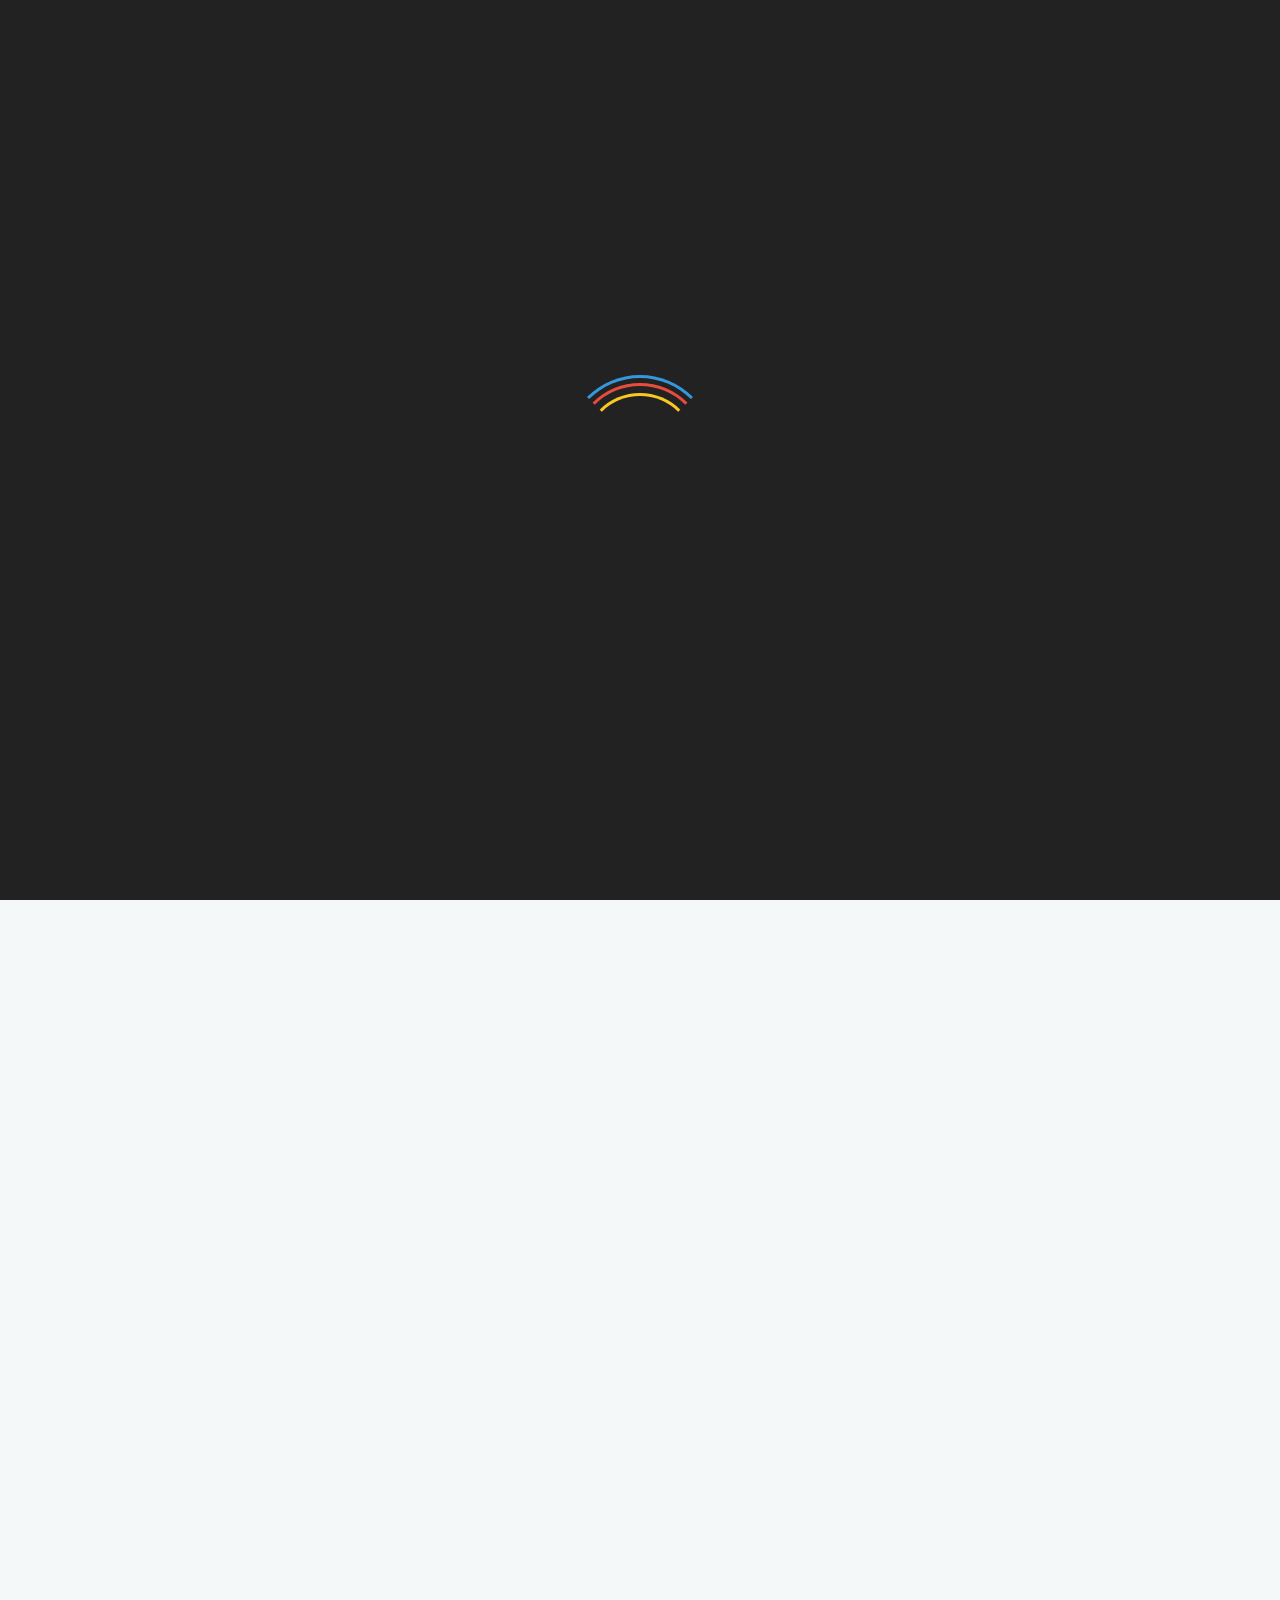
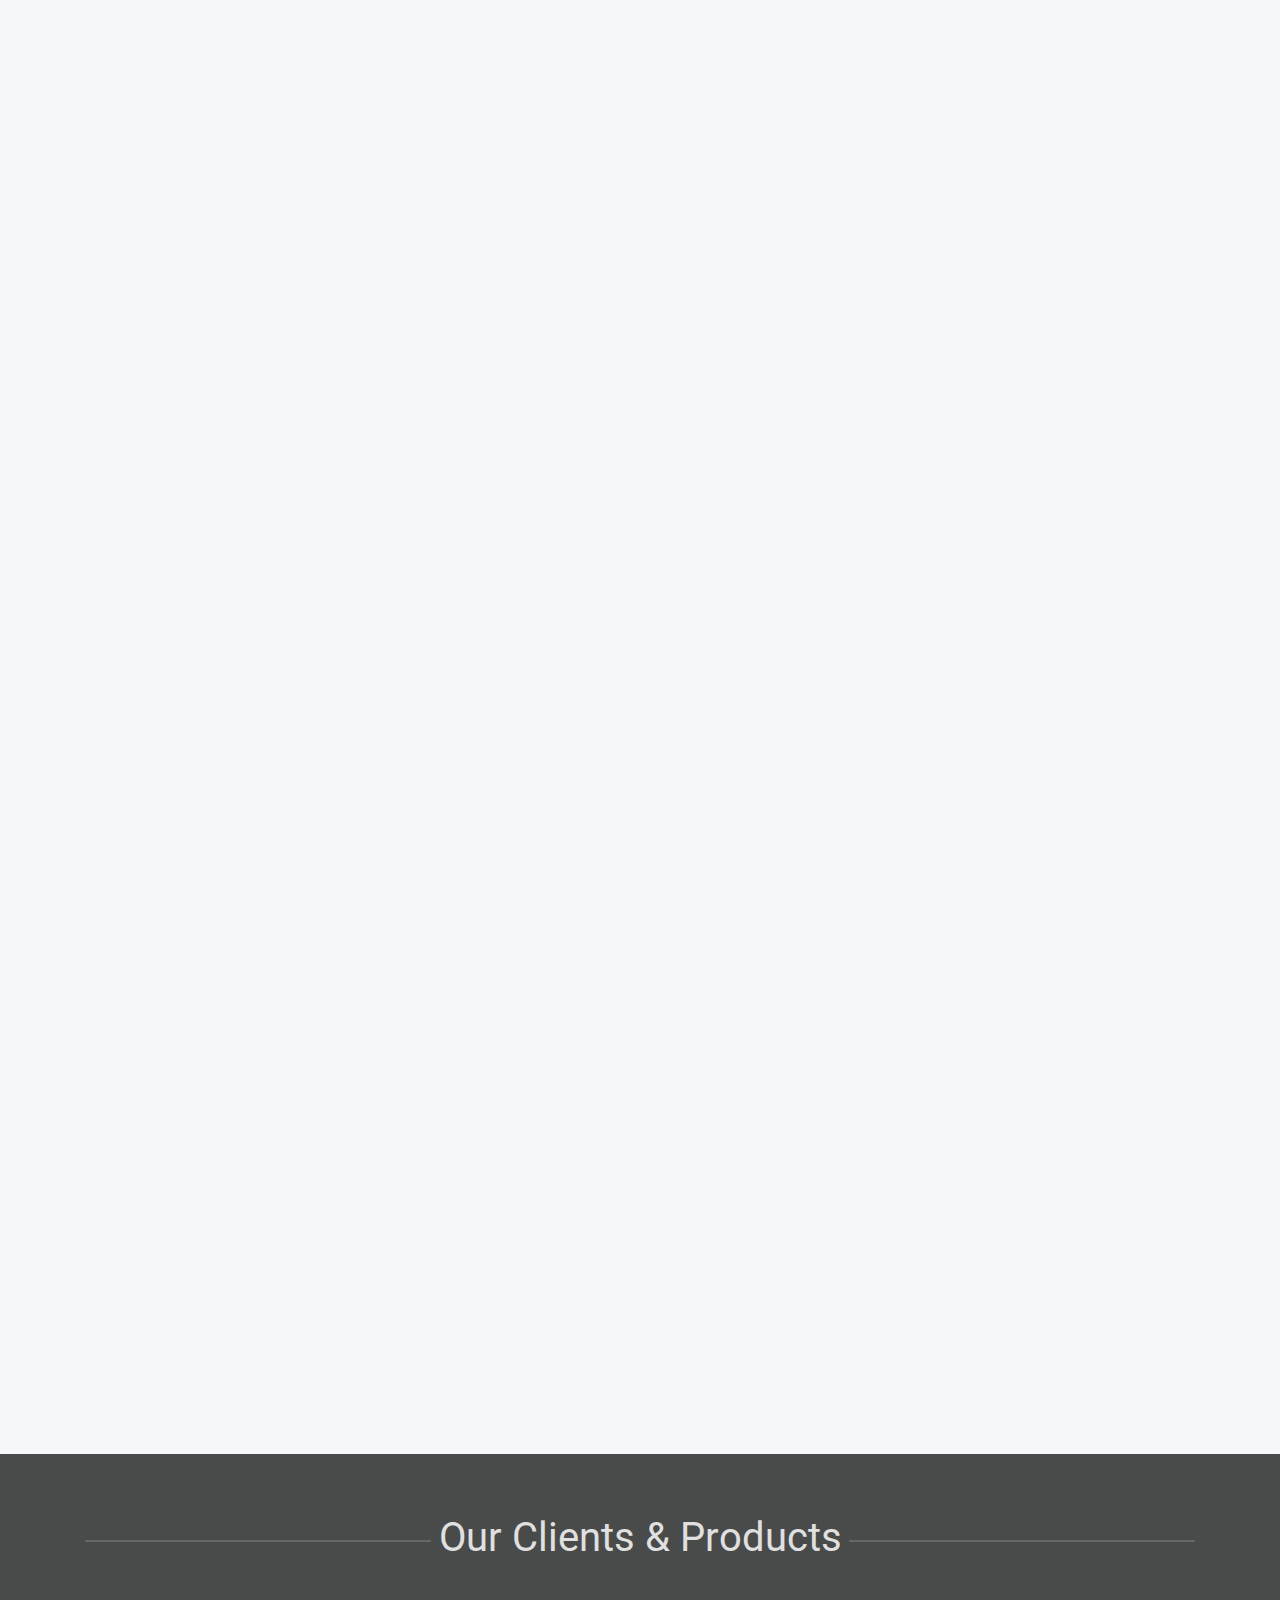
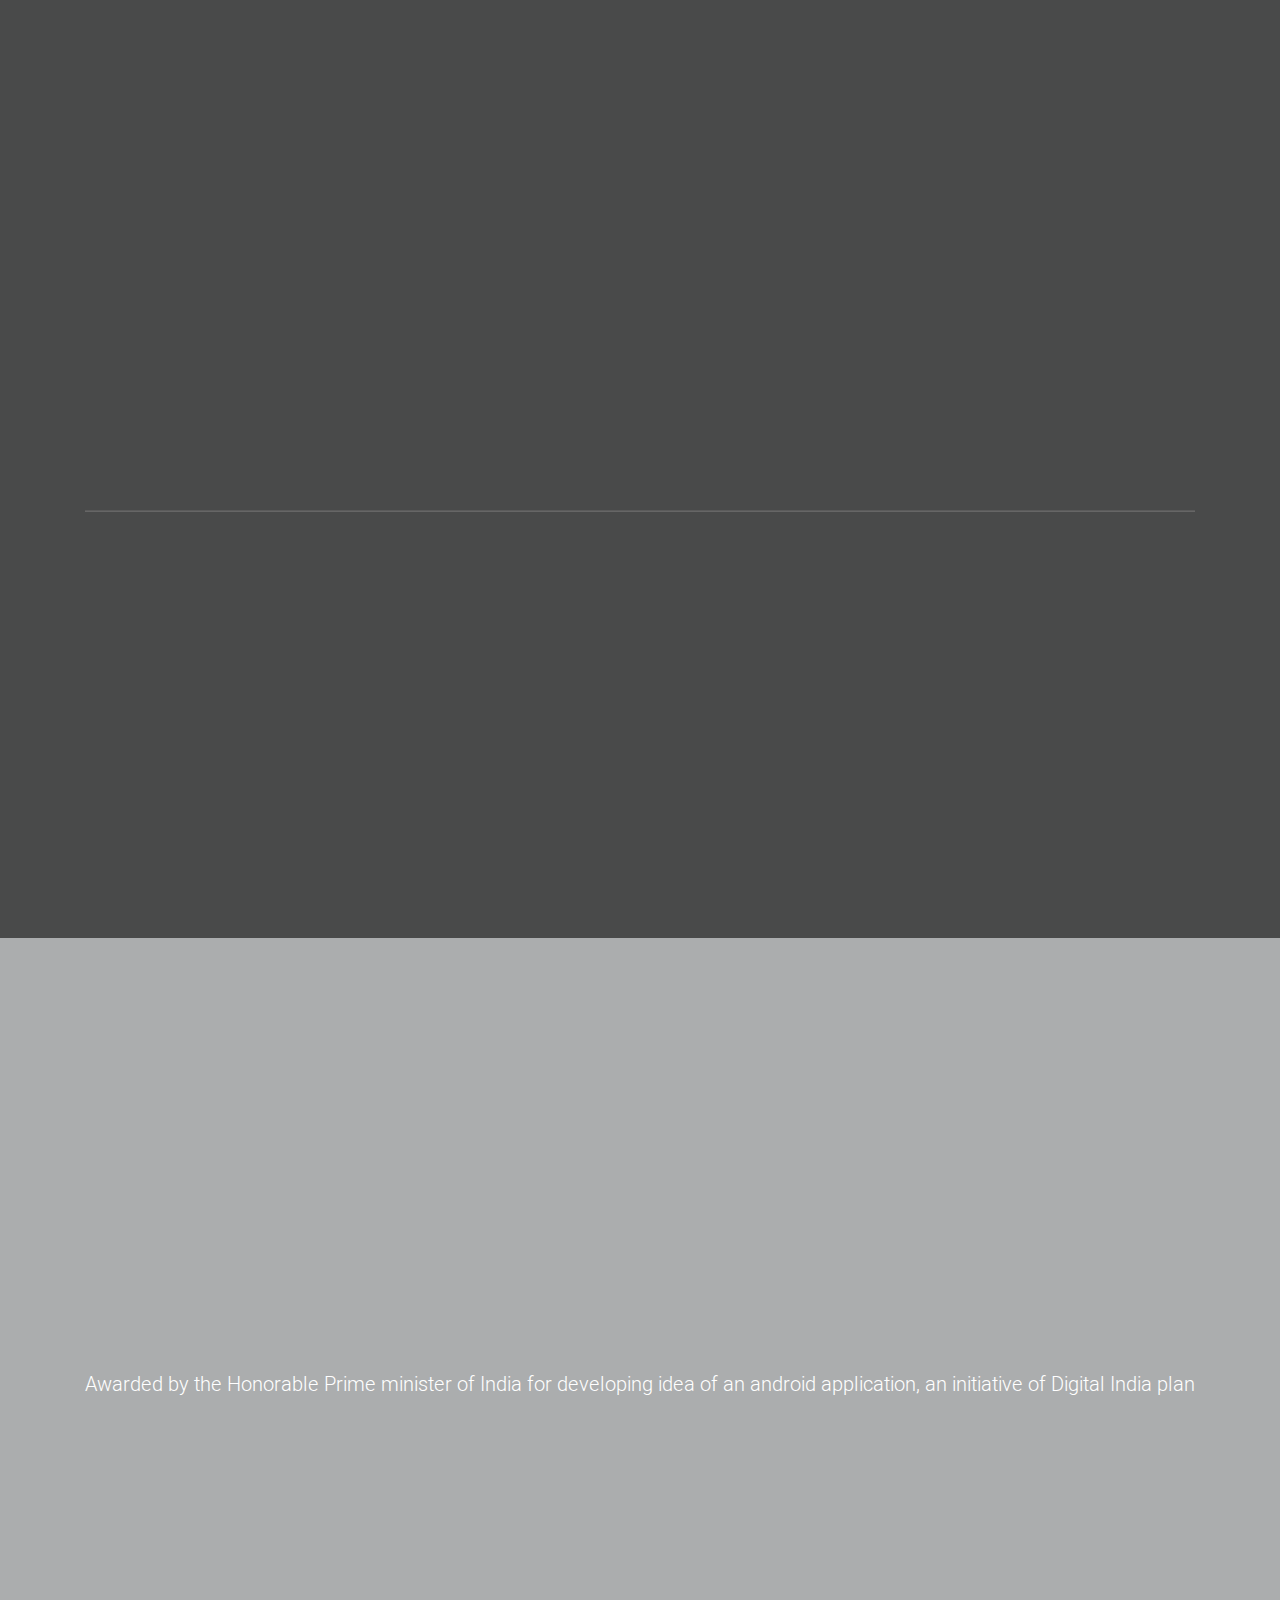
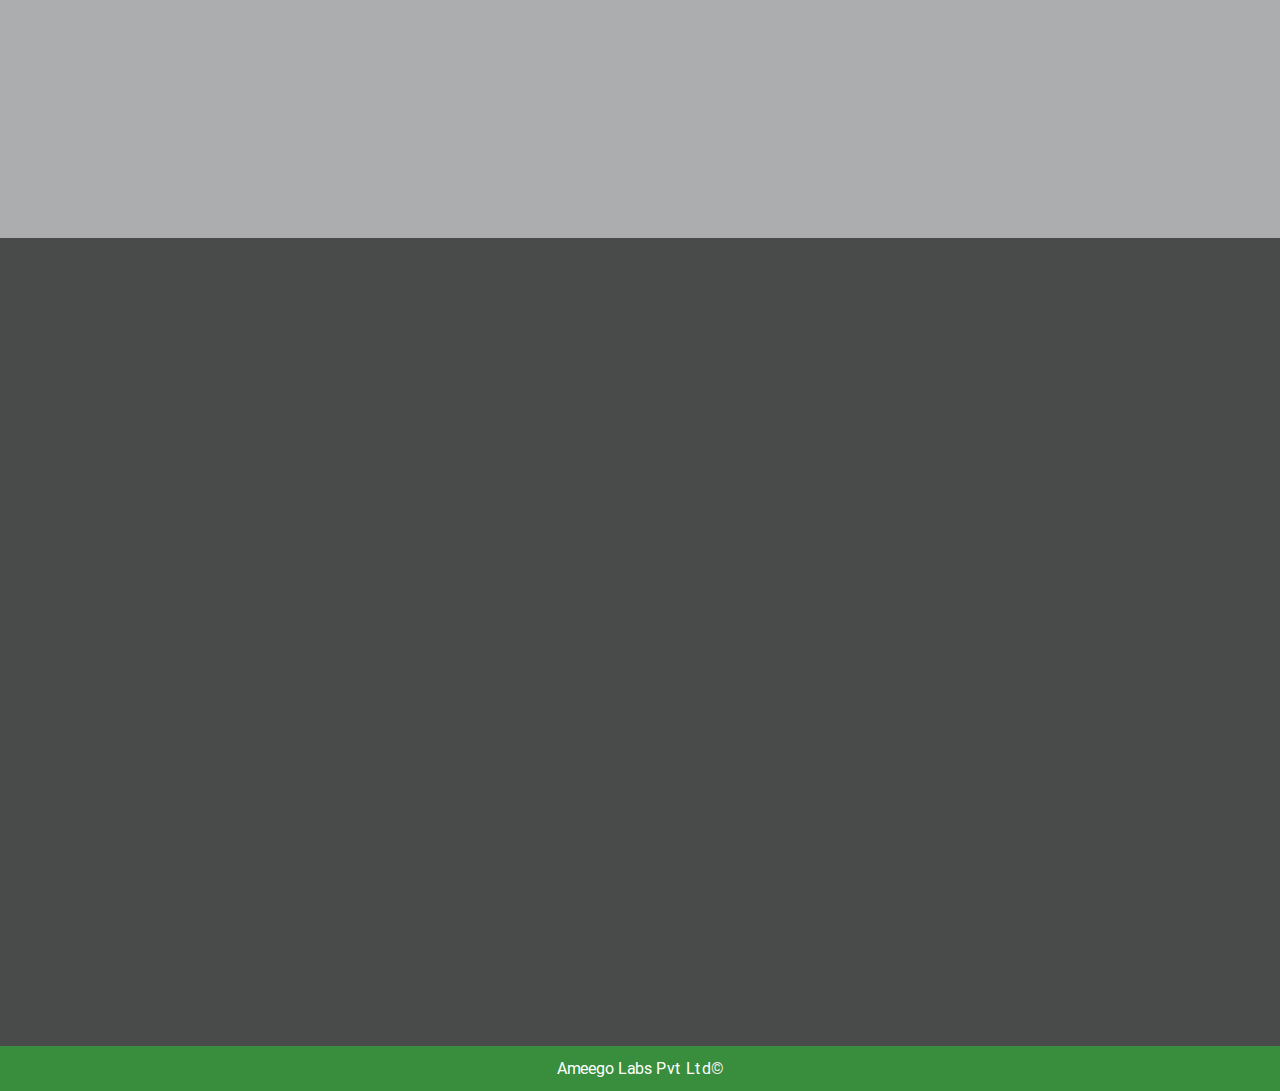
==== Website Ver 3/index.html @ 25f620a9 "Add files via upload" ====
<!DOCTYPE html>
<html lang="en">

    <head>

        <meta charset="utf-8">
        <meta name="viewport" content="width=device-width, initial-scale=1, shrink-to-fit=no">
        <meta http-equiv="x-ua-compatible" content="ie=edge">

        <link rel="shortcut icon" href="img/favicon.ico" type="image/x-icon"> 
        <title>Ameego Labs</title>

        <!-- Font Awesome -->
        <link rel="stylesheet" href="https://maxcdn.bootstrapcdn.com/font-awesome/4.6.0/css/font-awesome.min.css">

        <!-- Bootstrap core CSS -->
        <link href="css/bootstrap.css" rel="stylesheet">

        <!-- Material Design Bootstrap -->
        <link href="css/mdb.css" rel="stylesheet">


        <!-- Your custom styles (optional) -->
        <link href="css/style.css" rel="stylesheet">
        <style type="text/css">


            /* IE 10+ */
            @media screen and (-ms-high-contrast: active), (-ms-high-contrast: none) {
                .ameego{
                    margin-left: 40px;
                }
                .break{
                    margin-left: -355px;
                }
               
            }


        </style>
    </head>

    <body>

        <div id="loader-wrapper">

            <div id="loader"></div>

            <div class="loader-section section-left"></div>
            <div class="loader-section section-right"></div>

        </div>



        <!--Navbar-->
        <nav class="navbar  navbar-fixed-top scrolling-navbar navbar-dark ">

            <!-- Collapse button-->
            <button class="navbar-toggler hidden-sm-up" type="button" data-toggle="collapse" data-target="#collapseEx">
                <i class="fa fa-bars"></i></button>

            <div class="container">
                <!--Navbar Brand-->
                <a class="navbar-brand" href="#" target="_blank"><img src="img/favicon.ico"  width="35" height="35" alt="">Ameego<span id="lab">Labs</span></a>
                <!--Collapse content-->
                <div class="collapse navbar-toggleable-xs" id="collapseEx">


                    <!--Links-->
                    <ul class="nav navbar-nav float-xs-right" id="navbar-example2">
                        <li class="nav-item ">
                            <a class="nav-link" href="#home">Home <span class="sr-only">(current)</span></a>
                        </li>
                        <li class="nav-item">
                            <a class="nav-link" href="#products">Products</a>
                        </li>
                        <li class="nav-item">
                            <a class="nav-link" href="#contact">Contact Us</a>
                        </li>
                        <li class="nav-item">
                            <a class="nav-link" href="">eSchool</a>
                        </li>

                    </ul>


                </div>
                <!--/.Collapse content-->
            </div>
        </nav>
        <!--/.Navbar-->


        <!--/.Background-image 1-->
        <!--mask-->



        <div  class="view hm-black-light" id="home"> 

            <div class="mask "> <!-- need to remove waves.attach file for  .view and .mask to remove waves wffect from mdb.js-->
                <div id="particles-js">	
                </div>
                <div class="flex-center">

                    <div class=" unselectable description ameego ">

                        <h1 class="h1-responsive ">Ameego Labs</h1> 
                    </div>

                    <div class="conainer">

                        <div class=" unselectable description ">

                            <div class="flex-center">
                                <img src="img/arts/mesh.png" class="bg-1">
                            </div> 

                        </div>
                    </div>

                    <div class="unselectable description break wow bounce infinite" data-wow-duration="1.5s" data-wow-iteration="10">

                        <h4>Break through with Ameego Technology</h4>
                        <i class="fa fa-fa fa-angle-double-down fa-2x icon"></i>

                        <br>

                    </div>



                </div>

            </div>
        </div>

        <!--/.mask-->

        <!--/.Background-image 1-->

        <!--features-->
        <main id="break">
            <!-- Main container-->
            <div class="container">
                <div class="row">
                    <div class="col-sm-4 flex-center wow flipInX" data-wow-delay="0.4s">
                        <ul>
                            <li><i class="fa fa-line-chart fa-3x"  style="color:#2ca466"aria-hidden="true"></i> </li>
                            <li><h3 >Speedy development</h3></li><br>
                            <li> <p style="color:#757575">We did most of the heavy lifting for you to provide a wonderful products that incorporate our custom components. Additionally, we always refrain time to bring to best experience and woring with us.</p></li>
                        </ul>
                    </div>

                    <div class="col-sm-4 flex-center wow flipInY" data-wow-delay="0.4s">
                        <ul>
                            <li><i class="fa fa-group fa-3x" style="color:#2ca466" aria-hidden="true"></i></li>
                            <li><h3 >User Experience Focused</h3></li><br>
                            <li> <p style="color:#757575">By utilizing problems and needs of Clients, we were able to create a framework that incorporates components and working that provide more feedback to users.</p></li>
                        </ul>
                    </div>

                    <div class="col-sm-4 flex-center wow flipInX" data-wow-delay="0.4s">
                        <ul>
                            <li><i class="fa fa-briefcase fa-3x" style="color:#2ca466" aria-hidden="true"></i></li>
                            <li><h3>Easy to work with Us</h3></li><br>
                            <li> <p style="color:#757575">We always provide detailed documentation as well as specific examples to help clients to get started. We are also always open to feedback and can answer any questions.</p></li>
                        </ul>
                    </div>
                </div>
            </div>
            <!--/.Main container-->
        </main>
        <!--/.features-->

        <!--Background-image 2-->

        <div class="view2 hm-black-light wow fadeInUp" data-wow-delay="0.4s">
            <div class="mask  flex-center">
                <h1 class="h1-responsive text-xs-center" style="color:#69f0ae"><b>A modern Smart School <span style="color:white">Management System.</span></b></h1>
            </div>
        </div>
        <!--/.Background-image 2-->
        <div class="wow fadeInLeft" data-wow-delay="0.4s">
            <ul>
                <div class="container">

                    <li class="flex-center pt-1 ">
                        <i class="fa fa-paw fa-3x" style="color:#2ca466" aria-hidden="true"></i>
                    </li>
                    <li>
                        <div class="divider-new">
                            <h4 class="flex-center"><b>Ameego Smart eSchool</b></h4>
                        </div>
                    </li>
                    <li>
                        <h4 class="text-xs-center" style="color:#7D7D7D"><b>It is an interactive eSchool application that enhances school to parent communication by providing the latest information at parent’s fingertip.</b></h4>
                    </li>

                </div>

            </ul>
            <!--playground-->
            <div class="mt-2">
                <img src="img/arts/playground.jpg" width="100%">

            </div>
        </div>
        <!--/.playground-->

        <!--carousel-starting-->
        <div class="wow fadeIn" data-wow-delay="">
            <ul>
                <div class="container">

                    <li class="flex-center pt-1">
                        <i class="fa fa-globe fa-3x" style="color:#2ca466" aria-hidden="true"></i>
                    </li>
                    <li>
                        <div class="divider-new ">
                            <h4 class="text-xs-center"><b>Available on Android and iOS Devices</b></h4>
                        </div>
                    </li>
                    <li>
                        <p class="text-xs-center " style="color:#757575">Now it's available on Google Play Store.For any inquiries, presentation portfolio or live free demo please feel free to contact us.</p>

                    </li>
                </div>
            </ul>


        </div>

        <!--Our Services&Clients-->

        <!--Section:Products-->
        <section id="products">
            <!--main container-->
            <div class="view4 hm-black-strong">
                <div class="mask">


                    <div class="container pt-1">
                        <div class="divider-new ">
                            <h3 class="h1-responsive flex-center " style="color:#e0e0e0"><b>Our Clients &amp; Products</b></h3>
                        </div>
                        <div class="row">

                            <!--First columnn-->
                            <div class="col-md-4 wow fadeInUp" data-wow-delay="0.4s">
                                <!--Card-->
                                <ul>
                                    <!--logo-->
                                    <li class="text-xs-center"><img src="img/eschool.png" class="logo"></li>
                                    <!--Content-->
                                    <li>
                                        <div class="white-text text-xs-center">
                                            <div class="card-block ">
                                                <h5 class="green-text"><i class="fa fa-product-hunt "></i>Product &amp; Services</h5>
                                                <h3>eSchool</h3>
                                                <p style="color:#bdbdbd">Smart eSchool” is an interactive eSchool application that enhances school to parent communication by providing the latest information at parent’s fingertip. It is a great communication tool between a school, its students and their parents which helps in keeping parents informed.</p>
                                                <a class="btn btn-lg btn-white-outline"><i class="fa fa-clone left"></i> View project</a>
                                            </div>
                                        </div>
                                    </li>
                                </ul>
                                <!--/.Card-->
                            </div>
                            <hr class="hr-dark hidden-md-up">
                            <!--/.First columnn-->

                            <!--Second columnn-->
                            <div class="col-md-4 wow fadeInUp" data-wow-delay="0.4s">
                                <!--Card-->
                                <ul>
                                    <!--logo-->
                                    <li class="text-xs-center"><img src="img/chidya_udd.png" class="logo"></li>
                                    <!--Content-->
                                    <li>
                                        <div class="white-text text-xs-center">
                                            <div class="card-block">
                                                <h5 class="green-text"><i class="fa fa-gamepad"></i>Arcade Game</h5>
                                                <h3>Chidya Udd</h3>
                                                <p style="color:#bdbdbd">Chidya Udd is a multiplayer game with various game mode, In which upto 5 players can play together.</p>
                                                <a class="btn btn-lg btn-white-outline"><i class="fa fa-clone left"></i>Download</a>
                                            </div>
                                        </div>
                                    </li>
                                </ul>
                                <!--/.Card-->
                            </div>
                            <!--/.Second columnn-->
                            <hr class="hr-dark hidden-md-up">
                            <!--Third columnn-->
                            <div class="col-md-4 wow fadeInUp" data-wow-delay="0.4s">
                                <!--Card-->
                                <ul>
                                    <!--logo-->
                                    <li class="text-xs-center"><img src="img/true.png" class="logo"></li>
                                    <!--Content-->
                                    <li>
                                        <div class="white-text text-xs-center">
                                            <div class="card-block">
                                                <h5 class="green-text"><i class="fa fa-send-o"></i>Freelancing</h5>
                                                <h3>TrueLancer</h3>
                                                <p style="color:#bdbdbd">TrueLancer is a freelancing platform which aims to provide various developer and works just at your fingertip.</p>
                                                <a class="btn btn-lg btn-white-outline"><i class="fa fa-clone left"></i> View project</a>
                                            </div>
                                        </div>
                                    </li>
                                </ul>
                                <!--/.Card-->
                            </div>
                            <!--/.Third columnn-->
                        </div>
                        <hr class="hr-dark">
                        <!--second row-->
                        <div class="row ">
                            <!--First columnn-->
                            <div class="col-md-4 wow fadeInUp" data-wow-delay="0.4s">
                                <!--Card-->
                                <ul>
                                    <!--logo-->
                                    <li class="text-xs-center"><img src="img/finato.png" class="logo"></li>
                                    <!--Content-->
                                    <li>
                                        <div class="white-text text-xs-center">
                                            <div class="card-block">
                                                <h5 class="green-text"><i class="fa fa-pie-chart"></i>Finatoz</h5>
                                                <h3>Financial Services</h3>
                                                <p style="color:#bdbdbd">Finatoz is a Financial Services which aims to provide various stratagy management to cope with various situations.</p>
                                                <a class="btn btn-lg btn-white-outline"><i class="fa fa-clone left"></i> View project</a>
                                            </div>
                                        </div>
                                    </li>
                                </ul>
                                <!--/.Card-->
                            </div>
                            <!--/.First columnn-->
                            <hr class="hr-dark hidden-md-up">
                            <!--Second columnn-->
                            <div class="col-md-4 wow fadeInUp" data-wow-delay="0.4s">
                                <!--Card-->
                                <ul>
                                    <!--logo-->
                                    <li class="text-xs-center"><img src="img/flora.png" class="logo"></li>
                                    <!--Content-->
                                    <li>
                                        <div class="white-text text-xs-center">
                                            <div class="card-block">
                                                <h5 class="green-text"><i class="fa fa-flask"></i>Services</h5>
                                                <h3>Flora Water</h3>
                                                <p style="color:#bdbdbd">Flora water is a new startup for water purification. They had water plants and various Custom Ro Systems manufacturing Units.</p>
                                                <a class="btn btn-lg btn-white-outline"><i class="fa fa-clone left"></i>Download</a>
                                            </div>
                                        </div>
                                    </li>
                                </ul>
                                <!--/.Card-->
                            </div>
                            <!--/.Second columnn-->

                        </div>
                    </div>
                </div>
            </div>
        </section>
        <!--/Section:Products-->

        <!--/.Our Services&Clients-->

        <!--background-image3-->

        <div class="view3 hm-black-light">
            <div class="mask flex-center description">
                <h5 class="text-xs-center">Awarded by the Honorable Prime minister of India for developing idea of an android application, an initiative of Digital India plan</h5>
            </div>
        </div>
        <!--/.background-image3-->
        <!--footer-->

        <section id="contact">

            <div class="view4 hm-black-strong">
                <div class="mask flex-center">
                    <!--Footer-->
                    <div class="container pt-1">
                        <div class="row pt-2">
                            <!--footer container-->
                            <div class="col-md-6  description wow fadeIn" data-wow-delay="">

                                <!--About Us-->


                                <h2 class="mt-1">About Us</h2>
                                <hr class="hr-dark">
                                <p class="wow fadeInLeft flex-center " data-wow-delay="" >We are young Entrepreneur and founder of Ameego labs which deals in IT products and services. Awarded by Honorable prime minister for PMO Mobile app development contest.</p>
                                <br>
                                <!--play stroe&ios-->
                                <div class="getIt">
                                    <img src="img/google-badge.png" >
                                </div>

                                <div id="map-container" class="z-depth-1 wow fadeInUp" style="height: 300px"></div>
                                <div class="row">
                                    <div class="col-md-2"></div>
                                    <div class="number flex-center col-md-8 description mt-5 mb-2 wow fadeInUp" data-wow-delay="0.3s">
                                        <p class="wow fadeInUp" data-wow-delay="0.6"><i class="fa fa-phone green-text mr-1" ></i>9971777801 Or 8860019918</p>
                                    </div>
                                    <div class="col-md-2"></div>
                                </div>


                            </div>

                            <!--/.About Us-->

                            <!--Form-->
                            <div class="col-md-6 wow fadeIn" data-wow-delay="">


                                <div class="card-block description">

                                    <!--Body-->




                                    <!-- /.form body -->

                                    <h2 class="h2-responsive flex-center pb-2 "><i class="fa fa-user"></i>Contact Us</h2>

                                    <div class="text-xs-center">
                                        <section id="social">
                                            <div class="row">
                                                <i class='fa fa-facebook'></i>
                                                <i class='fa fa-twitter'></i>
                                                <i class='fa fa-google-plus'></i>
                                                <i class='fa fa-pinterest'></i>
                                                <i class='fa fa-dribbble'></i>
                                            </div>
                                        </section>
                                        <hr>
                                    </div>
                                    <form id="queryForm">

                                        <div class="md-form">
                                            <i class="fa fa-user prefix"></i>
                                            <input type="text" id="name" class="form-control">
                                            <label for="name">Your name</label>
                                        </div>

                                        <!--Email validation-->

                                        <div class="md-form">
                                            <i class="fa fa-envelope prefix"></i>
                                            <input type="email" id="email" class="form-control validate">
                                            <label for="email" data-error="wrong" data-success="right">Your email</label>
                                        </div>

                                        <!--contact-->

                                        <div class="md-form">
                                            <i class="fa fa-phone prefix"></i>
                                            <input type="number" id="mobile" class="form-control ">
                                            <label for="mobile" data-error="wrong" data-success="right">Contact</label>
                                        </div>

                                        <!--subject-->

                                        <div class="md-form">
                                            <i class="fa fa-envelope prefix"></i>
                                            <input type="text" id="subject" class="form-control validate">
                                            <label for="subject" data-error="wrong" data-success="right">Subject</label>
                                        </div>

                                        <!--Textarea with icon-->

                                        <div class="md-form">
                                            <i class="fa fa-pencil prefix"></i>
                                            <textarea type="text" id="query" class="md-textarea"></textarea>
                                            <label for="query">Query</label>
                                        </div>



                                        <div class=" flex-center">
                                            <button type="submit" class="btn green darken-2" id="querySubmit">Submit</button>
                                        </div>
                                    </form>

                                    <div class="my-2 flex-center">
                                        <p style="font-weight:300;font-size:0.75rem">Never submit your passwords here</p>
                                    </div>

                                </div>
                                <!--/.form-body-->
                            </div>
                            <!--/.Form-->

                            <!--/.footer container-->
                        </div>  
                    </div>

                </div>
            </div>
        </section>


        <div id="foot">
            <div class=" flex-center description green darken-2">
                Ameego Labs Pvt Ltd  <a class="brown-text text-lighten-5" href="#">©</a>
            </div>
        </div>


        <!--/.Footer-->






        <!-- SCRIPTS -->

        <!-- JQuery -->



        <script type="text/javascript" src="js/jquery-3.min.js"></script>

        <!-- Bootstrap tooltips -->
        <script type="text/javascript" src="https://cdnjs.cloudflare.com/ajax/libs/tether/1.4.0/js/tether.min.js"></script>

        <!-- Bootstrap core JavaScript -->
        <script type="text/javascript" src="js/bootstrap.js"></script>

        <!-- MDB core JavaScript -->
        <script type="text/javascript" src="js/mdb.js"></script>
        <!-- Matializee javaScript -->
        <script type="text/javascript" src="js/custom.js"></script>


        <!--Google Maps-->
        <script src="http://maps.google.com/maps/api/js"></script>   

        <script>
            function init_map() {
                var var_location = new google.maps.LatLng(40.725118, -73.997699);

                var var_mapoptions = {
                    center: var_location,
                    zoom: 14
                };

                var var_marker = new google.maps.Marker({
                    position: var_location,
                    map: var_map,
                    title: "New York"
                });

                var var_map = new google.maps.Map(document.getElementById("map-container"),
                                                  var_mapoptions);

                var_marker.setMap(var_map);

            }

            google.maps.event.addDomListener(window, 'load', init_map);
        </script>



        <script type="text/javascript">
            new WOW().init();
        </script>

        <script type="text/javascript">

            $('.break').click(function(){
                $("html, body").animate({ scrollTop: $(window).height()-30}, 800);
                return false;
            });
        </script>


        <script type="text/javascript">
            $('a[href*="#"]:not([href="#"])').click(function() {
                if (location.pathname.replace(/^\//, '') == this.pathname.replace(/^\//, '') && location.hostname == this.hostname) {
                    var target = $(this.hash);
                    target = target.length ? target : $('[name=' + this.hash.slice(1) + ']');
                    if (target.length) {
                        $('html, body').animate({
                            scrollTop: target.offset().top
                        }, 1000);
                        return false;
                    }
                }
            });
        </script>

        <script type="text/javascript">


            $(document).ready(function() {

                setTimeout(function(){
                    $('.navbar').css('display', 'block');
                    $('body').addClass('loaded');
                }, 3000);

            });

        </script>




        <!-- scripts -->
        <script src="particles.js"></script>
        <script src="js/app.js"></script>
    </body>

</html>
---- Website Ver 3/css/style.css ----
/* YOUR CUSTOM STYLES */

#particles-js{
    width: 100%;
    height: 100%; 
}

main{
    padding-top:3rem;
    padding-bottom: 2rem;
}

html,
body,
.view, .view2, .view3, .view4{
    height: 100%;
    background-color: #F5F8F9;

}

.view{
    background:url("https://firebasestorage.googleapis.com/v0/b/sample-d269e.appspot.com/o/back1.jpg?alt=media&token=1578e25a-eac0-412c-9a37-64d0c122cfae") no-repeat center center fixed;
    -webkit-background-size: cover;
    -moz-background-size: cover;
    -o-background-size: cover;
    background-size: cover;
}
.view2{
    background:url("https://firebasestorage.googleapis.com/v0/b/sample-d269e.appspot.com/o/back2.jpg?alt=media&token=7a4c58a9-950a-4452-bed3-203eb08ad614") no-repeat center center fixed;
    -webkit-background-size: cover;
    -moz-background-size: cover;
    -o-background-size: cover;
    background-size: cover;
}

.view3{

    background:url("https://firebasestorage.googleapis.com/v0/b/sample-d269e.appspot.com/o/back3.jpg?alt=media&token=8843bf02-38c0-4a98-9f7e-99b31776302e") no-repeat center center fixed;
    -webkit-background-size: cover;
    -moz-background-size: cover;
    -o-background-size: cover;
    background-size: cover;

}

.view4{
    background:url("https://firebasestorage.googleapis.com/v0/b/sample-d269e.appspot.com/o/back4.jpg?alt=media&token=210de41b-b115-4075-a091-66364af11bee") no-repeat center center fixed;
    -webkit-background-size: cover;
    -moz-background-size: cover;
    -o-background-size: cover;
    background-size: cover;
}

/* preloading animation starts*/
#loader-wrapper {
    position: fixed;
    top: 0;
    left: 0;
    width: 100%;
    height: 100%;
    z-index: 1000;
}
#loader {
    display: block;
    position: relative;
    left: 50%;
    top: 50%;
    width: 150px;
    height: 150px;
    margin: -75px 0 0 -75px;
    border-radius: 50%;
    border: 3px solid transparent;
    border-top-color: #3498db;

    -webkit-animation: spin 2s linear infinite; /* Chrome, Opera 15+, Safari 5+ */
    animation: spin 2s linear infinite; /* Chrome, Firefox 16+, IE 10+, Opera */

    z-index: 1001;
}

#loader:before {
    content: "";
    position: absolute;
    top: 5px;
    left: 5px;
    right: 5px;
    bottom: 5px;
    border-radius: 50%;
    border: 3px solid transparent;
    border-top-color: #e74c3c;

    -webkit-animation: spin 3s linear infinite; /* Chrome, Opera 15+, Safari 5+ */
    animation: spin 3s linear infinite; /* Chrome, Firefox 16+, IE 10+, Opera */
}

#loader:after {
    content: "";
    position: absolute;
    top: 15px;
    left: 15px;
    right: 15px;
    bottom: 15px;
    border-radius: 50%;
    border: 3px solid transparent;
    border-top-color: #f9c922;

    -webkit-animation: spin 1.5s linear infinite; /* Chrome, Opera 15+, Safari 5+ */
    animation: spin 1.5s linear infinite; /* Chrome, Firefox 16+, IE 10+, Opera */
}

@-webkit-keyframes spin {
    0%   { 
        -webkit-transform: rotate(0deg);  /* Chrome, Opera 15+, Safari 3.1+ */
        -ms-transform: rotate(0deg);  /* IE 9 */
        transform: rotate(0deg);  /* Firefox 16+, IE 10+, Opera */
    }
    100% {
        -webkit-transform: rotate(360deg);  /* Chrome, Opera 15+, Safari 3.1+ */
        -ms-transform: rotate(360deg);  /* IE 9 */
        transform: rotate(360deg);  /* Firefox 16+, IE 10+, Opera */
    }
}
@keyframes spin {
    0%   { 
        -webkit-transform: rotate(0deg);  /* Chrome, Opera 15+, Safari 3.1+ */
        -ms-transform: rotate(0deg);  /* IE 9 */
        transform: rotate(0deg);  /* Firefox 16+, IE 10+, Opera */
    }
    100% {
        -webkit-transform: rotate(360deg);  /* Chrome, Opera 15+, Safari 3.1+ */
        -ms-transform: rotate(360deg);  /* IE 9 */
        transform: rotate(360deg);  /* Firefox 16+, IE 10+, Opera */
    }
}


#loader-wrapper .loader-section {
    position: fixed;
    top: 0;
    width: 51%;
    height: 100%;
    background: #222;
    z-index: 1000;
}

#loader-wrapper .loader-section.section-left {
    left: 0;
}

#loader-wrapper .loader-section.section-right {
    right: 0;
}

.loaded #loader-wrapper .loader-section.section-left {
    -webkit-transform: translateX(-100%);  /* Chrome, Opera 15+, Safari 3.1+ */
    -ms-transform: translateX(-100%);  /* IE 9 */
    transform: translateX(-100%);  /* Firefox 16+, IE 10+, Opera */
}

.loaded #loader-wrapper .loader-section.section-right {
    -webkit-transform: translateX(100%);  /* Chrome, Opera 15+, Safari 3.1+ */
    -ms-transform: translateX(100%);  /* IE 9 */
    transform: translateX(100%);  /* Firefox 16+, IE 10+, Opera */
}

.loaded #loader {
    opacity: 0;
}

.loaded #loader-wrapper {
    visibility: hidden;
}

.loaded #loader {
    opacity: 0;
    -webkit-transition: all 0.3s ease-out; 
    transition: all 0.3s ease-out;
}

.loaded #loader-wrapper .loader-section.section-right,
.loaded #loader-wrapper .loader-section.section-left {

    -webkit-transition: all 0.7s 0.3s cubic-bezier(0.645, 0.045, 0.355, 1.000); 
    transition: all 0.7s 0.3s cubic-bezier(0.645, 0.045, 0.355, 1.000);
}

.loaded #loader-wrapper {
    -webkit-transform: translateY(-100%);
    -ms-transform: translateY(-100%);
    transform: translateY(-100%);

    -webkit-transition: all 0.3s 1s ease-out; 
    transition: all 0.3s 1s ease-out;
}

/*prealoding animation ends*/


.navbar {
    background-color: transparent no-repeat center center fixed;
    padding-top: 12px;
    padding-bottom: 12px;
    display: none;
}


.navbar-dark .navbar-nav .nav-link {
    color: #fff;
}
.scrolling-navbar {
    -webkit-transition: background .5s ease-in-out, padding .5s ease-in-out;
    -moz-transition: background .5s ease-in-out, padding .5s ease-in-out;
    transition: background .5s ease-in-out, padding .5s ease-in-out;
}

.top-nav-collapse {
    background-color: #25764B;
    padding-top: 5px;
    padding-bottom: 5px;
    text-align: center;
}

@media only screen and (max-width: 768px) {
    .navbar {
        background-color: #25764B;
        padding-top: 5px;
        padding-bottom: 5px;
        text-align: center;
    }

}

@media (max-width: 992px) {
    .description {

        text-align: center;
    }


}
@media (max-width: 1440px){

}

.description {

    color: #fff
}

/*@media (max-height: 414px){/*this is not applying (it is for potrait responsive image)
bg-1{

height: 200px;
width: 200px;
}
}*/


.bg-1{

    height: 300px;
    width: auto;

}

.logo{
    width: 100px;
    height: 100px;
}



#foot{
    height: 45px;
    width: 100%;

}

.md-form .fa{
    position: relative;
    float: left;

}
.getIt img{

    height: 100px;
}
                                  /* ONLY FOR MOZILLA */
@-moz-document url-prefix() 
    { 
    .ameego{
        margin-left: 75px;
    }
    .break{
        margin-left: -355px;
    }
    @media (max-width: 410px)
    { 
        .break{
            margin-left: -310px;
        }
    }
    @media (min-width: 992px) 
    { 
        .ameego{
            margin-left: 35px;
        }

        .break{
            margin-left: -350px;
        }
    }
    @media (min-width: 991px) and (max-width: 1199px)
    {  
        .ameego{
            margin-left: 50px; 
        }
        .break{
            margin-right: -200px; 
        }
    }
}
    /* / MOZZILA*/
 /* ONLY FOR IE */

 @media screen and (-ms-high-contrast: active), (-ms-high-contrast: none) {
                .ameego{
                    margin-left: 40px;
                }
                .break{
                    margin-left: -355px;
                }
               
            }

/* / IE*/
.ameego{


    position: absolute;
    top: 70px;
    bottom: 0;
}

.break{
    position: absolute;
    top: 1;
    bottom: 0;

}
@media(min-width: 992px)
{
    .icon{
        position: relative;
        left: 194px;
    }

}

#particles-js{
    position: absolute; /* need absolute value bcuz image is also absolute*/
}

.number{
    background-color: #37474F;
    border-radius: 5px;
    height: 50px;

}

.unselectable {
    -webkit-touch-callout: none;
    -webkit-user-select: none;
    -khtml-user-select: none;
    -moz-user-select: none;
    -ms-user-select: none;
    user-select: none;
}

/*Social Buttons*/

#social .row i {
    color: #34495e;
    border: 2px solid transparent;
    border-radius: 0%;
    padding: 1em;
    position: relative;
    background: transparent;
    -webkit-animation: animateback 0.2s; /* Chrome, Opera 15+, Safari 3.1+ */
    -webkit-animation-fill-mode: forwards;/* Chrome, Opera 15+, Safari 3.1+ */
    -ms-animation: animateback 0.2s; /* IE 9 */
    -ms-animation-fill-mode: forwards;/* IE 9 */
    animation: animateback 0.2s ;/* Firefox 16+, IE 10+, Opera */
    animation-fill-mode: forwards;/* Firefox 16+, IE 10+, Opera */
}
#social .row i:hover {
    top: -2px;
    -webkit-animation: animate 0.2s;/* Chrome, Opera 15+, Safari 3.1+ */
    -webkit-animation-fill-mode: forwards; /* Chrome, Opera 15+, Safari 3.1+ */
    -ms-animation: animate 0.2s;/* IE 9 */
    -ms-animation-fill-mode: forwards; /* IE 9 */
    animation: animate 0.2s ;/* Firefox 16+, IE 10+, Opera */
    animation-fill-mode: forwards;/* Firefox 16+, IE 10+, Opera */
}
/*button animation*/
@-webkit-keyframes animate{

    from{border-radius: 0%;}
    to{border-radius: 50%;}


}
@-webkit-keyframes animateback{

    from{border-radius: 50%;}
    to{border-radius: 0%;}


}
@keyframes animate{

    from{border-radius: 0%;}
    to{border-radius: 50%;}


}
@keyframes animateback{

    from{border-radius: 50%;}
    to{border-radius: 0%;}

    /*button animate*/
}
#social .row i:not(:first-child) {
    margin-left: 1em;
}
#social .row i:nth-child(1) {
    color: #3b5998;
    border-bottom-color: #3b5998;
}
#social .row i:nth-child(2) {
    color: #00a0d1;
    border-bottom-color: #00a0d1;
}
#social .row i:nth-child(3) {
    color: #db4a39;
    border-bottom-color: #db4a39;
}
#social .row i:nth-child(4) {
    color: #c8232c;
    border-bottom-color: #c8232c;
}
#social .row i:nth-child(5) {
    color: #ea4c89;
    border-bottom-color: #ea4c89;
}
/*social button*/
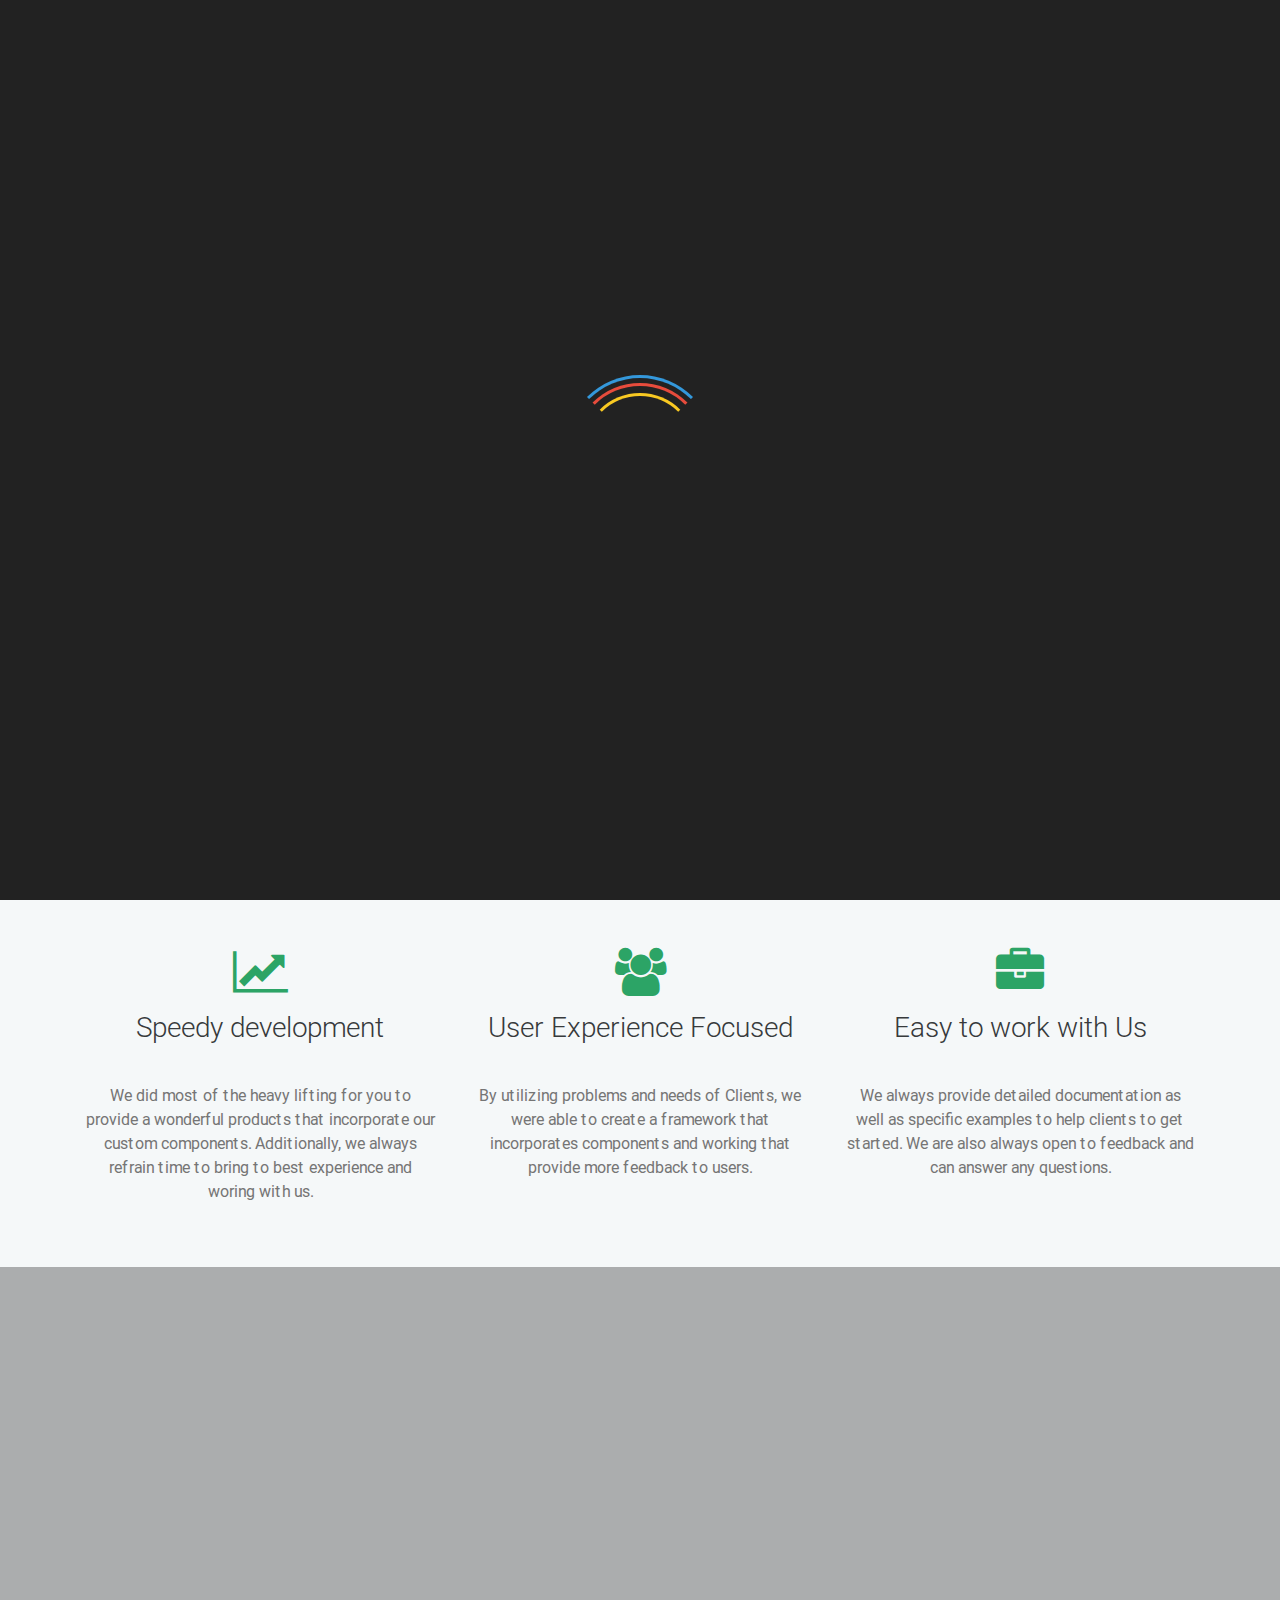
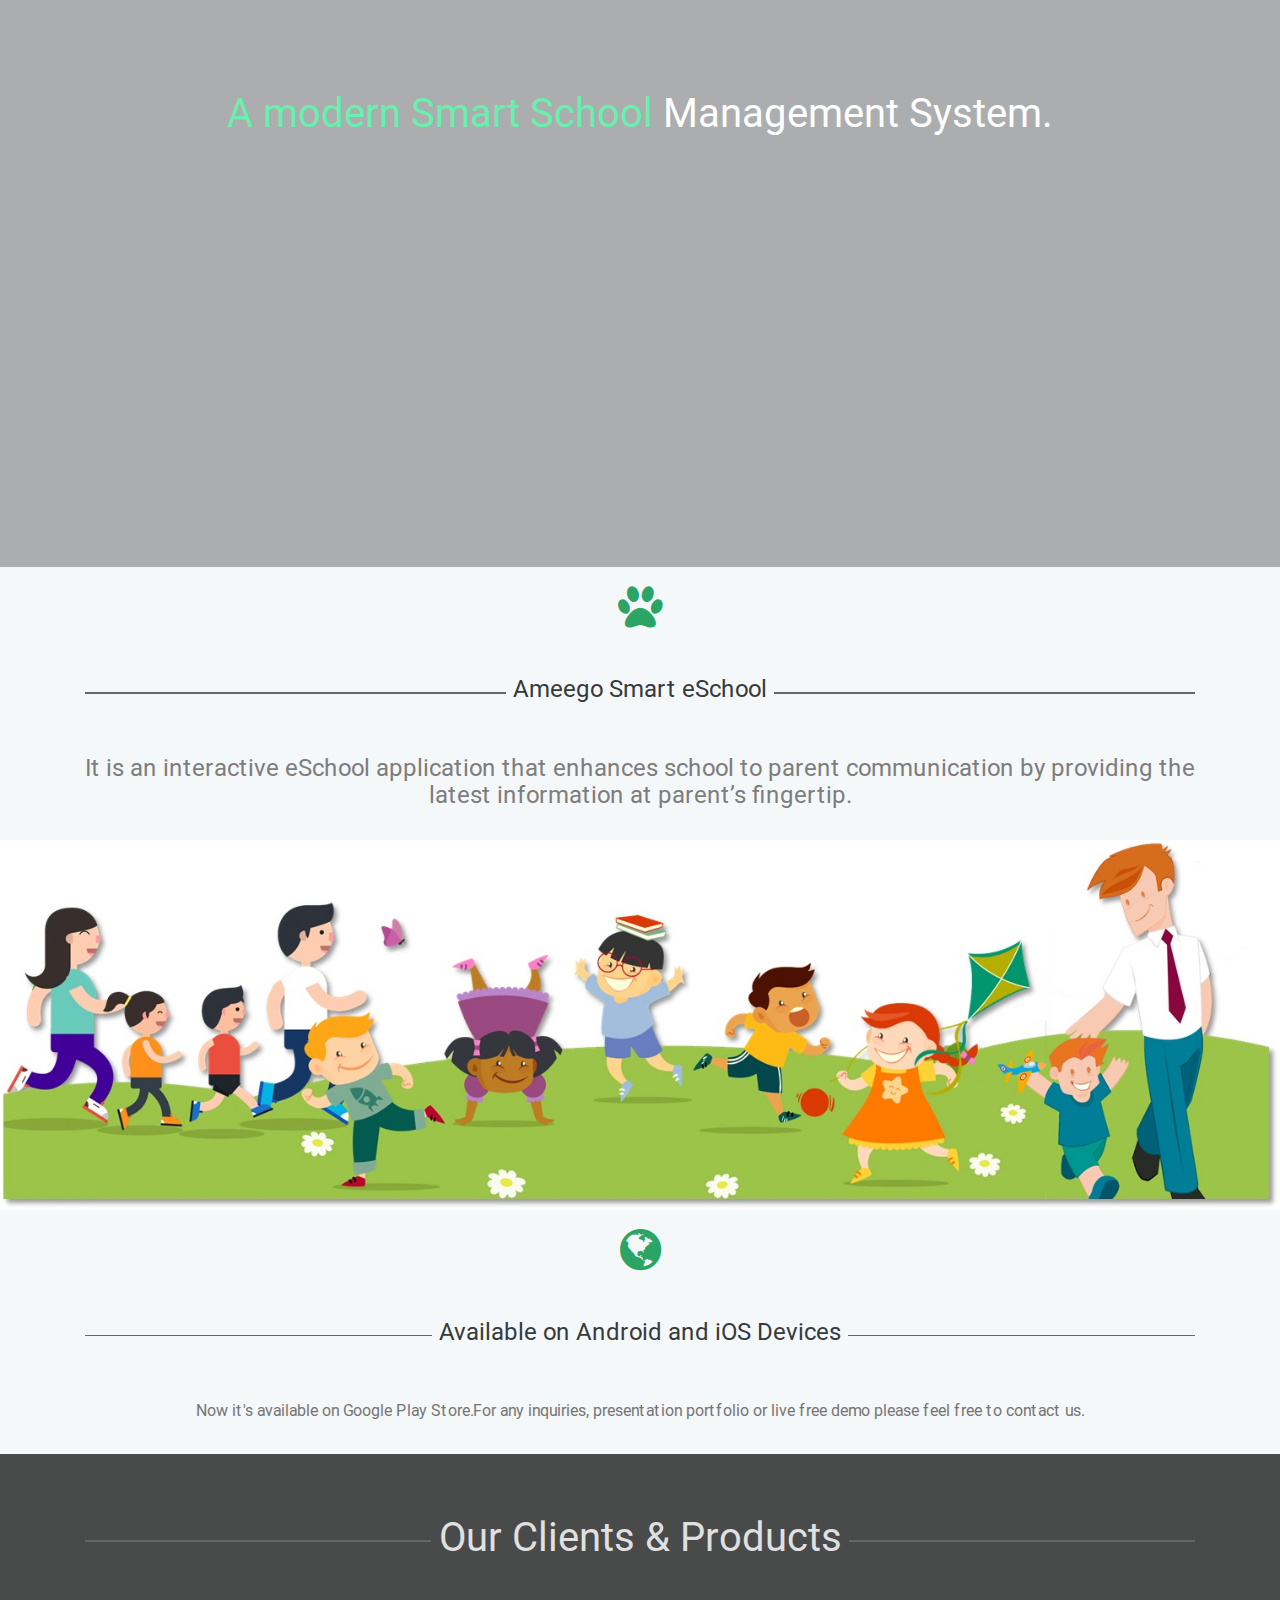
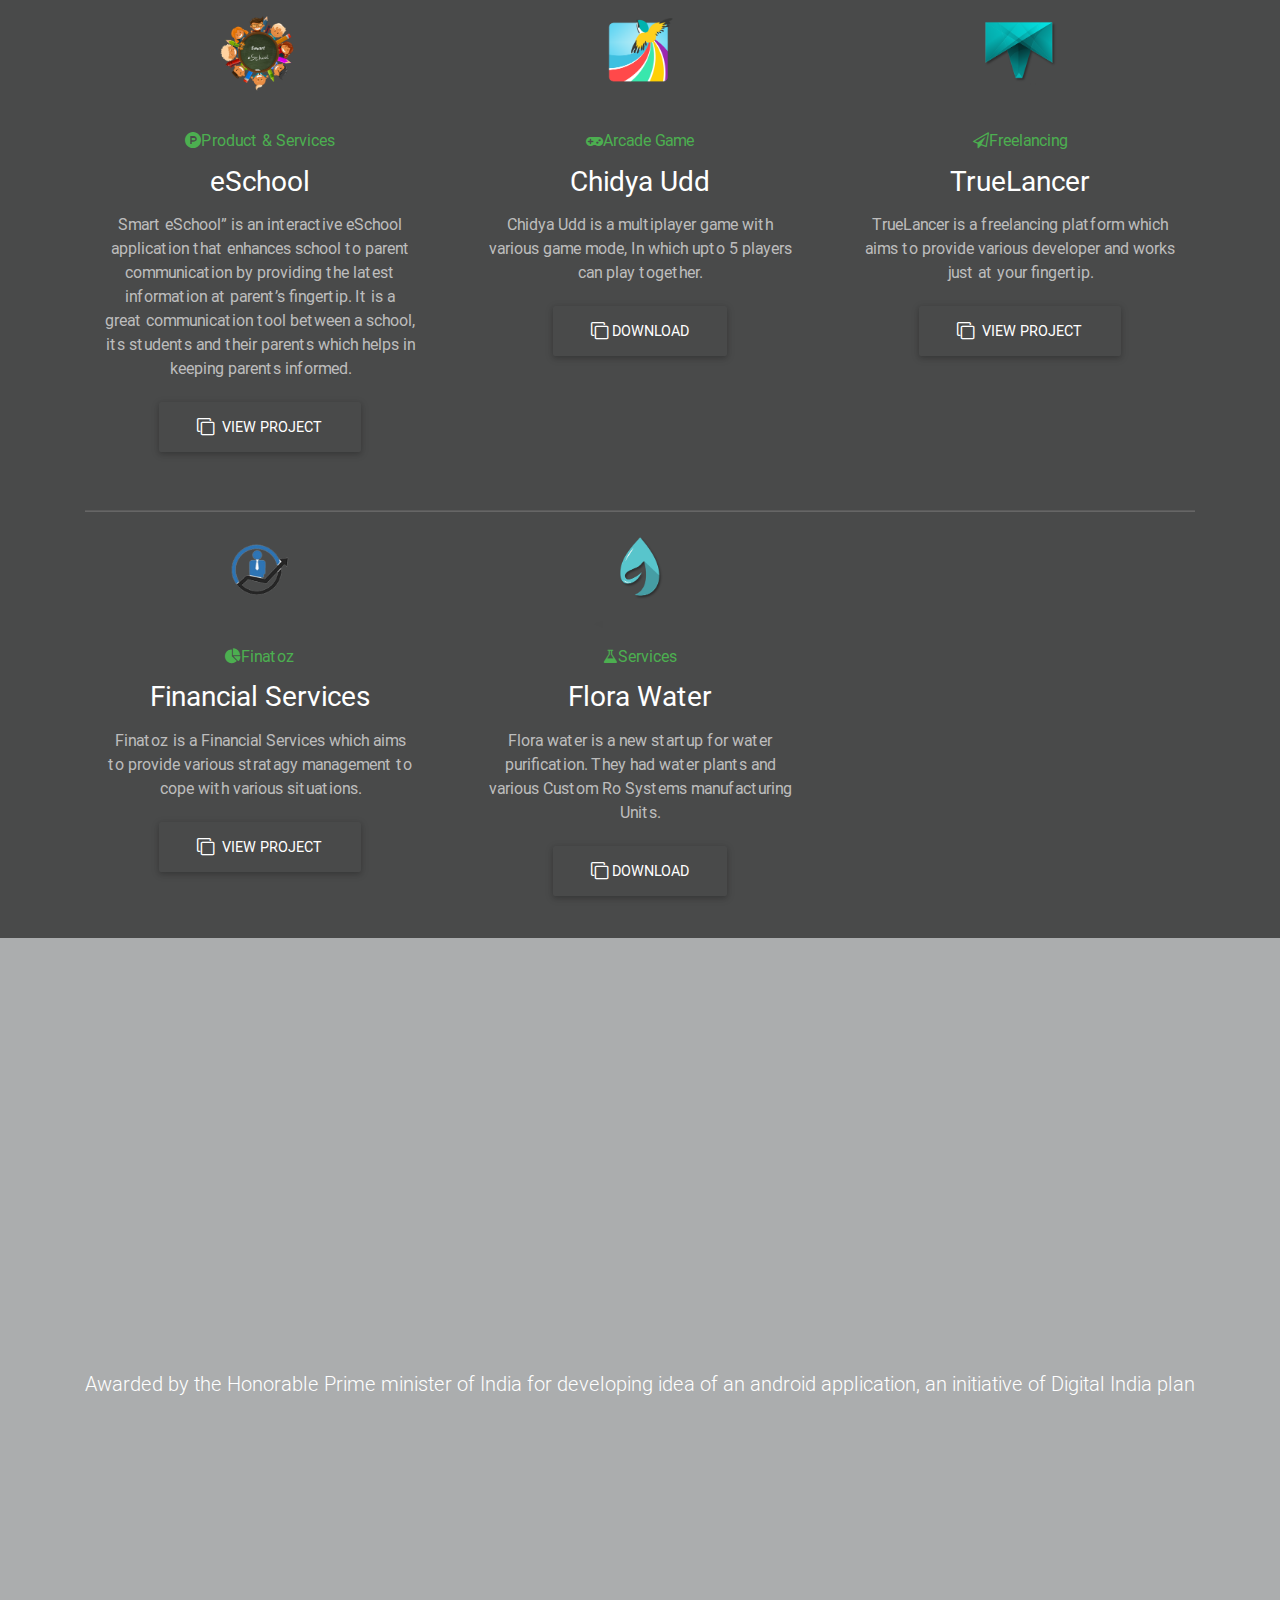
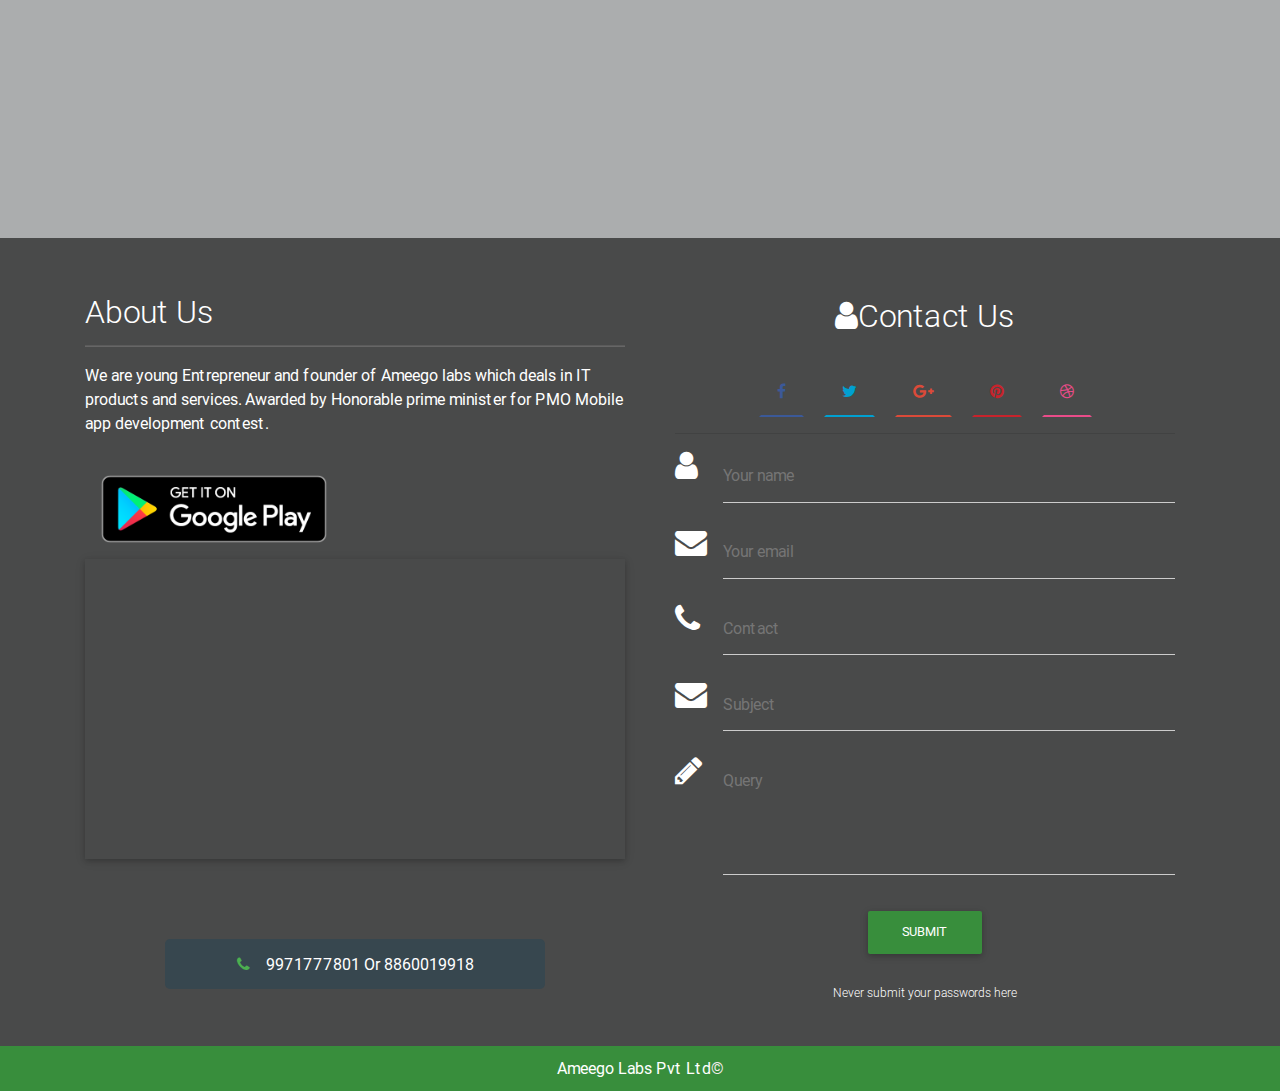
==== commit e2dfcb52: "Update index.html" ====
--- a/Website Ver 3/index.html
+++ b/Website Ver 3/index.html
@@ -22,22 +22,7 @@
 
         <!-- Your custom styles (optional) -->
         <link href="css/style.css" rel="stylesheet">
-        <style type="text/css">
-
-
-            /* IE 10+ */
-            @media screen and (-ms-high-contrast: active), (-ms-high-contrast: none) {
-                .ameego{
-                    margin-left: 40px;
-                }
-                .break{
-                    margin-left: -355px;
-                }
-               
-            }
-
-
-        </style>
+        
     </head>
 
     <body>
@@ -522,12 +507,9 @@
 
 
 
-        <!-- SCRIPTS -->
+       <!-- SCRIPTS -->
 
         <!-- JQuery -->
-
-
-
         <script type="text/javascript" src="js/jquery-3.min.js"></script>
 
         <!-- Bootstrap tooltips -->
@@ -538,14 +520,19 @@
 
         <!-- MDB core JavaScript -->
         <script type="text/javascript" src="js/mdb.js"></script>
-        <!-- Matializee javaScript -->
+        
+        <!-- custom javaScript -->
         <script type="text/javascript" src="js/custom.js"></script>
 
-
         <!--Google Maps-->
-        <script src="http://maps.google.com/maps/api/js"></script>   
+        <script src="http://maps.google.com/maps/api/js"></script> 
+        
+        <!-- particles-js -->
+        <script src="particles.js"></script>
+        <script src="js/app.js"></script>
 
         <script>
+            //Google Maps
             function init_map() {
                 var var_location = new google.maps.LatLng(40.725118, -73.997699);
 
@@ -568,24 +555,19 @@
             }
 
             google.maps.event.addDomListener(window, 'load', init_map);
-        </script>
-
-
-
-        <script type="text/javascript">
+
+            //Animation
+
             new WOW().init();
-        </script>
-
-        <script type="text/javascript">
+
+            //scroll down button
 
             $('.break').click(function(){
                 $("html, body").animate({ scrollTop: $(window).height()-30}, 800);
                 return false;
             });
-        </script>
-
-
-        <script type="text/javascript">
+
+            //smooth scroll
             $('a[href*="#"]:not([href="#"])').click(function() {
                 if (location.pathname.replace(/^\//, '') == this.pathname.replace(/^\//, '') && location.hostname == this.hostname) {
                     var target = $(this.hash);
@@ -598,11 +580,8 @@
                     }
                 }
             });
-        </script>
-
-        <script type="text/javascript">
-
-
+
+            //preloading
             $(document).ready(function() {
 
                 setTimeout(function(){
@@ -613,13 +592,6 @@
             });
 
         </script>
-
-
-
-
-        <!-- scripts -->
-        <script src="particles.js"></script>
-        <script src="js/app.js"></script>
     </body>
 
-</html>+</html>
